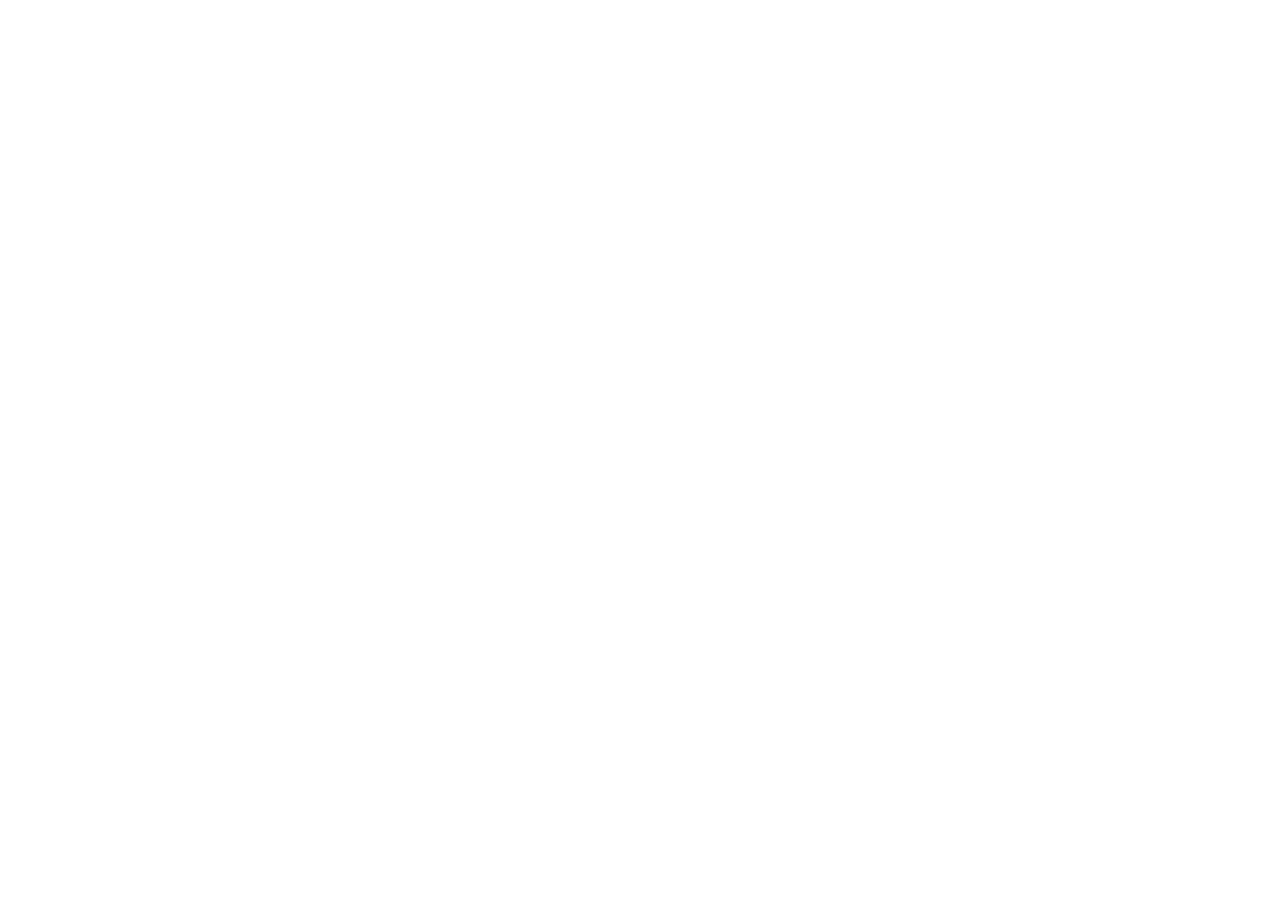
==== profile.html @ b1c7a2f5 "commit-kedua" ====
<!DOCTYPE html>
<html lang="en">
<head>
    <meta charset="UTF-8">
    <meta http-equiv="X-UA-Compatible" content="IE=edge">
    <meta name="viewport" content="width=device-width, initial-scale=1.0">
    <title>Profile</title>
</head>
<body>
    
</body>
</html>
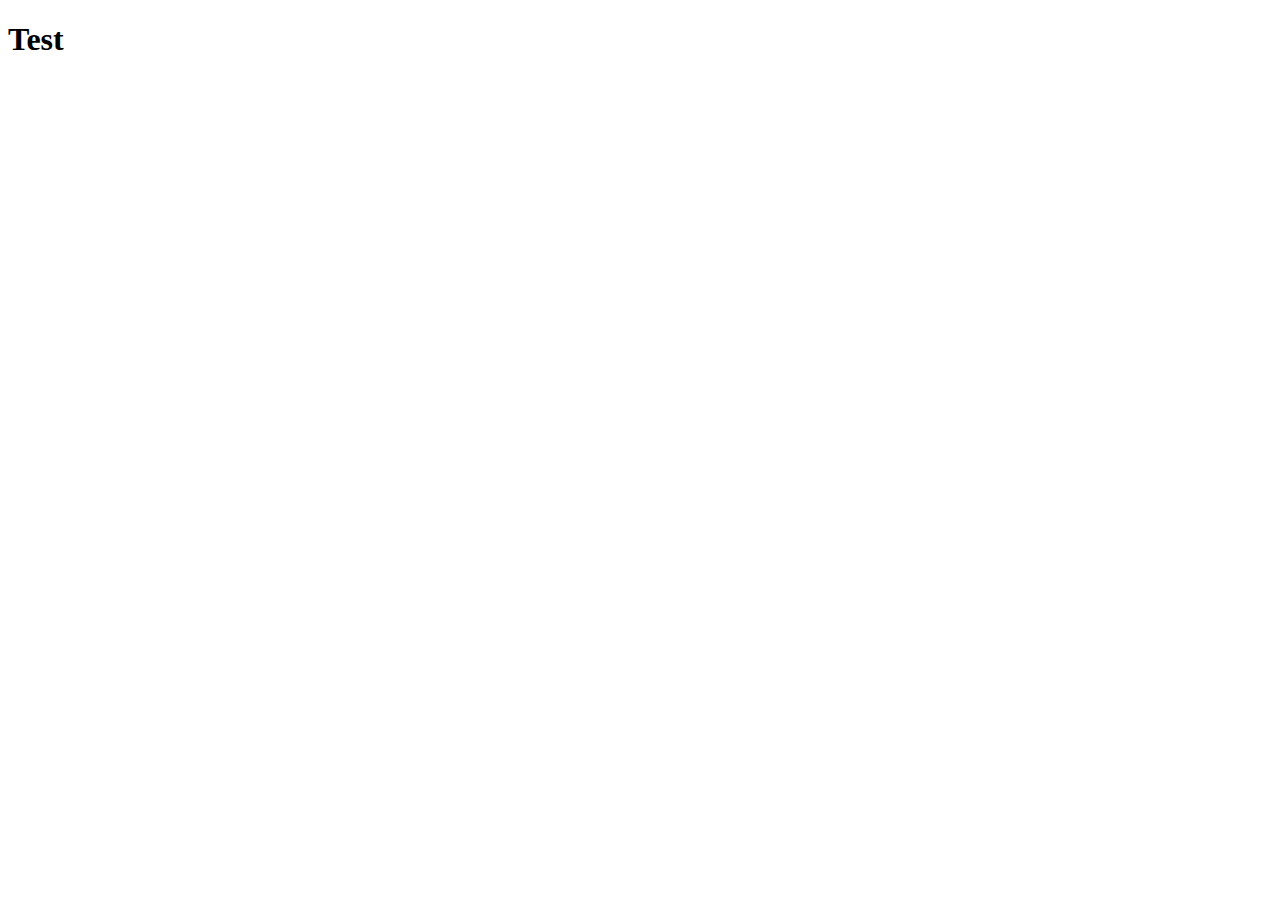
==== commit 05bbf7a4: "commit-ketiga" ====
--- a/profile.html
+++ b/profile.html
@@ -7,6 +7,6 @@
     <title>Profile</title>
 </head>
 <body>
-    
+    <h1>Test</h1>
 </body>
 </html>